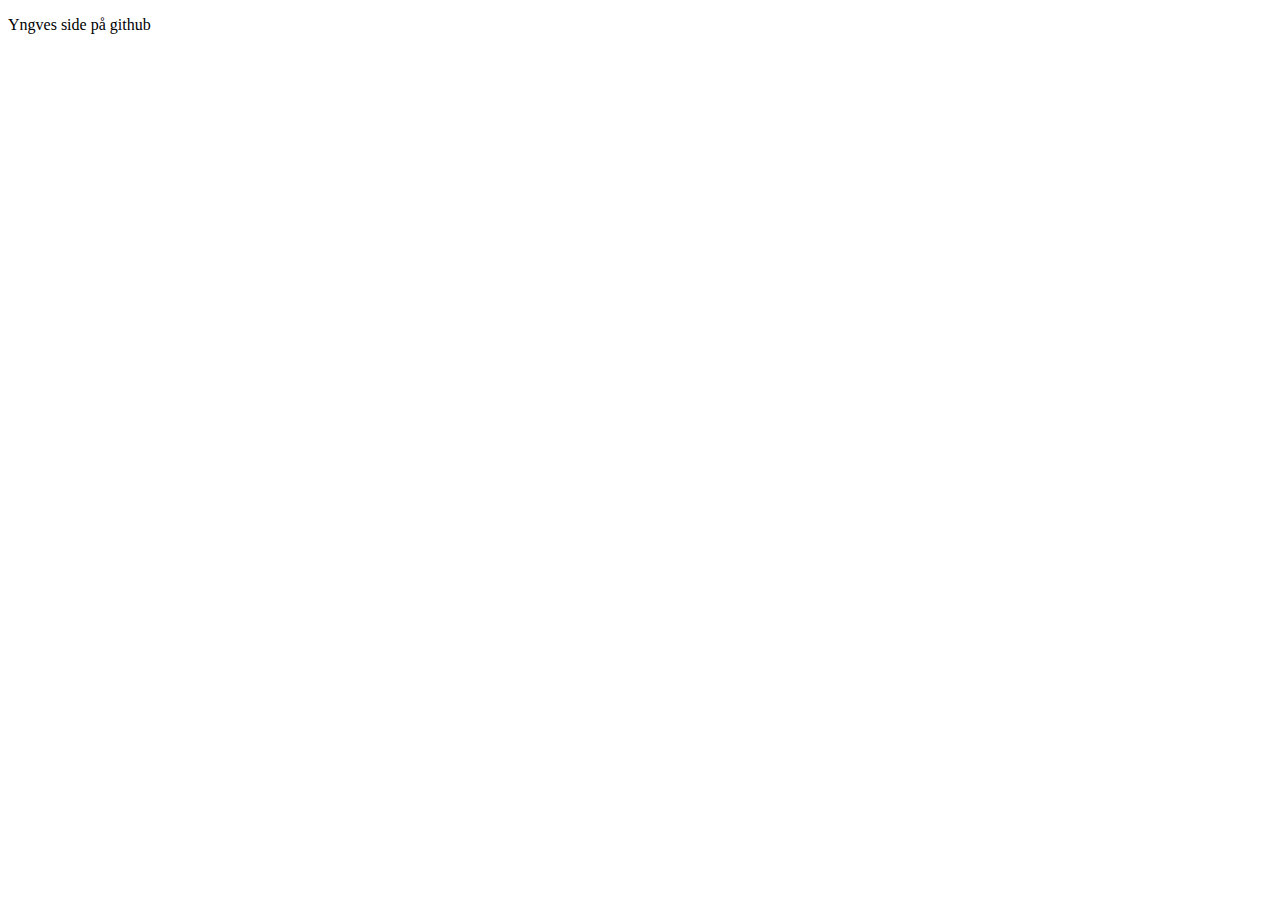
==== index.html @ 2c5fe55e "Create index.html" ====
<!DOCTYPE html>
<html lang="en">
<head>
    <meta charset="UTF-8">
    <meta name="viewport" content="width=device-width, initial-scale=1.0">
    <title>Document</title>
</head>
<body>
    <p>Yngves side på github</p>
</body>
</html>
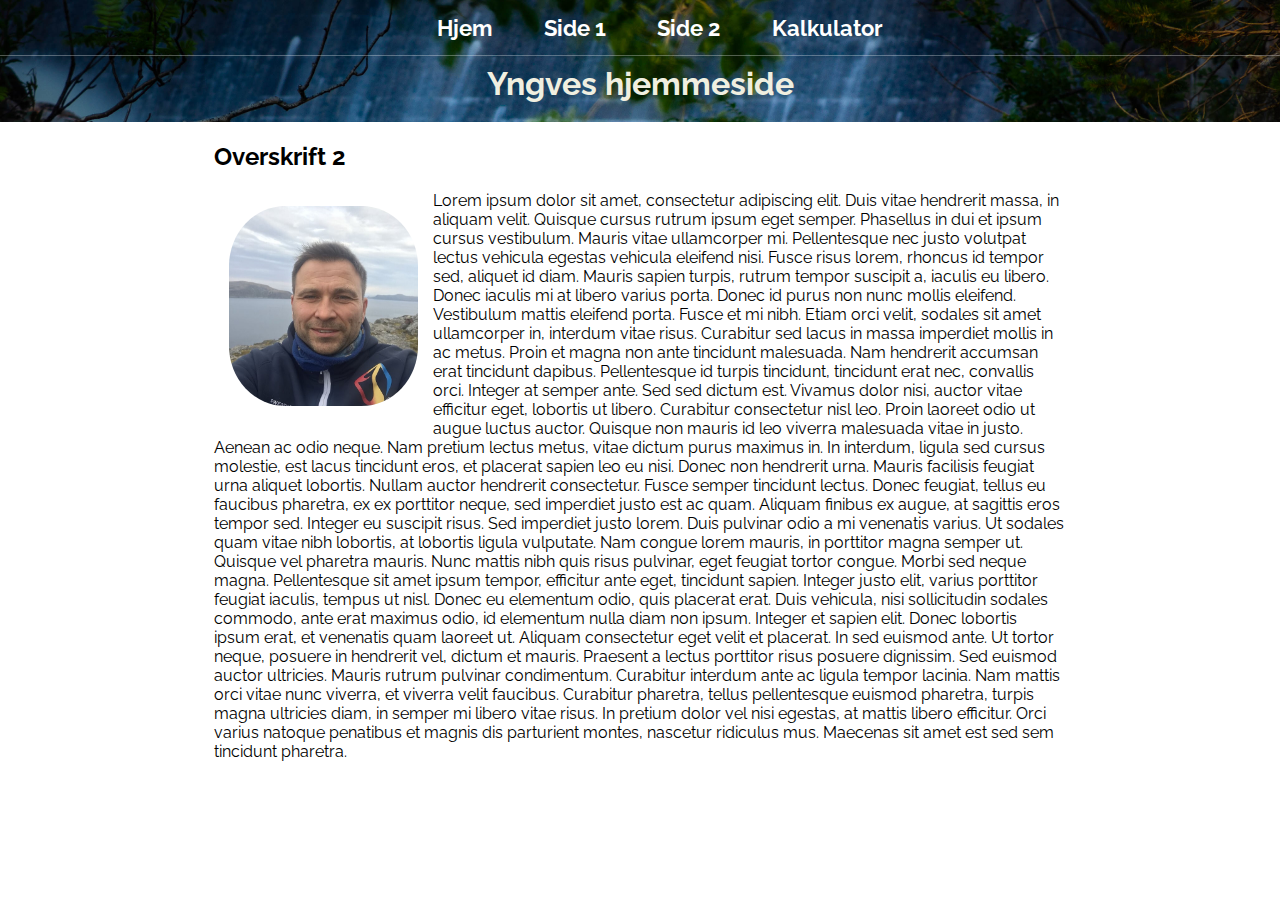
==== commit 4ee03f2e: "new update" ====
--- a/index.html
+++ b/index.html
@@ -1,11 +1,69 @@
-<!DOCTYPE html>
-<html lang="en">
+<!DOCTYPE HTML>
+<html>
 <head>
-    <meta charset="UTF-8">
-    <meta name="viewport" content="width=device-width, initial-scale=1.0">
-    <title>Document</title>
+   <title>Yngves side</title>
+   <link rel="stylesheet" href="css/myStyle.css">
+    
 </head>
+
 <body>
-    <p>Yngves side på github</p>
+   <header class="main-content">
+      <nav class="navigation">
+         <ul>
+            <li><a href="index.html">Hjem</a></li>
+            <li><a href="side1.html">Side 1</a></li>
+            <li><a href="side2.html">Side 2</a></li>
+            <li><a href="calculator.html">Kalkulator</a></li>
+         </ul> 
+      </nav>
+
+      <h1 class="main-header">Yngves hjemmeside</h1>
+   </header>   
+   
+   <section class="content-section container">
+      <h2 class="section-header">Overskrift 2</h2>
+      <img src="img/yngve.jpg" class="img-yngve"/>
+      <p>Lorem ipsum dolor sit amet, consectetur adipiscing elit. Duis vitae hendrerit massa, 
+         in aliquam velit. Quisque cursus rutrum ipsum eget semper. Phasellus in dui et ipsum 
+         cursus vestibulum. Mauris vitae ullamcorper mi. Pellentesque nec justo volutpat lectus 
+         vehicula egestas vehicula eleifend nisi. Fusce risus lorem, rhoncus id tempor sed, 
+         aliquet id diam. Mauris sapien turpis, rutrum tempor suscipit a, iaculis eu libero. 
+         Donec iaculis mi at libero varius porta. Donec id purus non nunc mollis eleifend. 
+         Vestibulum mattis eleifend porta. Fusce et mi nibh. Etiam orci velit, sodales sit amet 
+         ullamcorper in, interdum vitae risus. Curabitur sed lacus in massa imperdiet mollis in 
+         ac metus. Proin et magna non ante tincidunt malesuada. Nam hendrerit accumsan erat 
+         tincidunt dapibus. Pellentesque id turpis tincidunt, tincidunt erat nec, convallis orci.
+         
+         Integer at semper ante. Sed sed dictum est. Vivamus dolor nisi, auctor vitae efficitur 
+         eget, lobortis ut libero. Curabitur consectetur nisl leo. Proin laoreet odio ut augue 
+         luctus auctor. Quisque non mauris id leo viverra malesuada vitae in justo. Aenean ac 
+         odio neque. Nam pretium lectus metus, vitae dictum purus maximus in. In interdum, ligula 
+         sed cursus molestie, est lacus tincidunt eros, et placerat sapien leo eu nisi. Donec non 
+         hendrerit urna. Mauris facilisis feugiat urna aliquet lobortis. Nullam auctor hendrerit 
+         consectetur. Fusce semper tincidunt lectus. Donec feugiat, tellus eu faucibus pharetra, 
+         ex ex porttitor neque, sed imperdiet justo est ac quam. Aliquam finibus ex augue, at 
+         sagittis eros tempor sed. Integer eu suscipit risus.
+
+         Sed imperdiet justo lorem. Duis pulvinar odio a mi venenatis varius. Ut sodales quam 
+         vitae nibh lobortis, at lobortis ligula vulputate. Nam congue lorem mauris, in porttitor 
+         magna semper ut. Quisque vel pharetra mauris. Nunc mattis nibh quis risus pulvinar, eget 
+         feugiat tortor congue. Morbi sed neque magna. Pellentesque sit amet ipsum tempor, 
+         efficitur ante eget, tincidunt sapien. Integer justo elit, varius porttitor feugiat 
+         iaculis, tempus ut nisl. Donec eu elementum odio, quis placerat erat. Duis vehicula, 
+         nisi sollicitudin sodales commodo, ante erat maximus odio, id elementum nulla diam non 
+         ipsum. Integer et sapien elit. Donec lobortis ipsum erat, et venenatis quam laoreet ut. 
+         Aliquam consectetur eget velit et placerat. In sed euismod ante.
+         Ut tortor neque, posuere in hendrerit vel, dictum et mauris. Praesent a lectus porttitor 
+         risus posuere dignissim. Sed euismod auctor ultricies. Mauris rutrum pulvinar condimentum. 
+         Curabitur interdum ante ac ligula tempor lacinia. Nam mattis orci vitae nunc viverra, 
+         et viverra velit faucibus. Curabitur pharetra, tellus pellentesque euismod pharetra, 
+         turpis magna ultricies diam, in semper mi libero vitae risus. In pretium dolor vel nisi 
+         egestas, at mattis libero efficitur. Orci varius natoque penatibus et magnis dis parturient 
+         montes, nascetur ridiculus mus. Maecenas sit amet est sed sem tincidunt pharetra.
+      </p>
+   </section>
+   
+   
 </body>
-</html>+</html>
+
--- a/css/myStyle.css
+++ b/css/myStyle.css
@@ -0,0 +1,78 @@
+@import url('https://fonts.googleapis.com/css2?family=Raleway:ital,wght@1,300&display=swap');
+
+*{
+    box-sizing: border-box;
+    font-family: Raleway;
+    color: aaaaff;
+}
+
+html body{
+    margin: 0;
+    padding:0;
+}
+
+.navigation{
+    text-align: center;
+    font-size: 1.4em;
+    font-weight: bolder;
+    border-bottom: 1px solid rgba(255,255,255,.3);
+}
+.navigation ul{
+    margin:0;
+}
+
+.main-content{
+    padding: 2px 0px 10px 0;
+    background-color: rgba(90, 90, 100, .2);
+    background-image: url("../img/blefjell.JPG");
+    /*background-blend-mode: lighten;*/
+    background-size: cover;
+    padding-bottom: 20px;
+}
+
+.navigation li{
+    display: inline;
+    list-style: none;
+    padding: 0 10px;
+    width:fit-content;  
+}
+
+.navigation a {
+    display: inline-block;
+    text-decoration: none;
+    padding:.6em;
+    color:white;
+}
+
+.navigation a:hover{
+    background-color: rgba(80, 70,200, 200) ;
+    background-color: rgb(89, 170, 207, 20);
+    border-radius: 25px;
+}
+
+.main-header{
+    color: #f0efe0;
+    text-align: center;
+    margin:0;
+    font-size: 2em;
+    padding-top: .3em;
+}
+
+.content-section {
+    margin:1em;
+}
+.container {
+    max-width: 900px;
+    margin: 0 auto;
+    padding: 0 1.5em;
+}
+
+.img-yngve {
+    float: left;
+    height: 200px;
+    margin: 15px;
+    border-radius: 30%;
+
+}
+
+
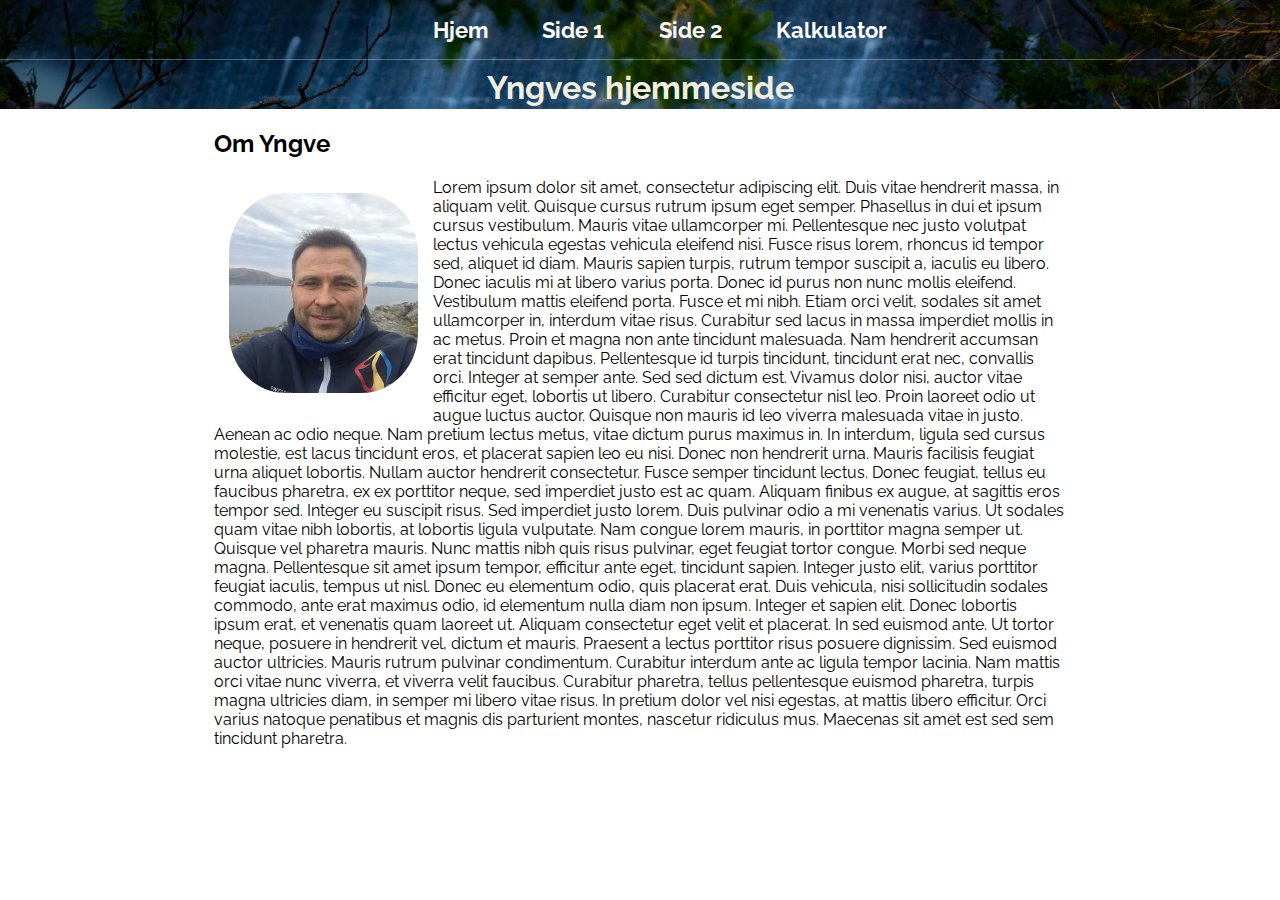
==== commit 31baf6b9: "update" ====
--- a/index.html
+++ b/index.html
@@ -7,7 +7,7 @@
 </head>
 
 <body>
-   <header class="main-content">
+   <header class="header-content">
       <nav class="navigation">
          <ul>
             <li><a href="index.html">Hjem</a></li>
@@ -21,7 +21,7 @@
    </header>   
    
    <section class="content-section container">
-      <h2 class="section-header">Overskrift 2</h2>
+      <h2 class="section-header">Om Yngve</h2>
       <img src="img/yngve.jpg" class="img-yngve"/>
       <p>Lorem ipsum dolor sit amet, consectetur adipiscing elit. Duis vitae hendrerit massa, 
          in aliquam velit. Quisque cursus rutrum ipsum eget semper. Phasellus in dui et ipsum 
--- a/css/myStyle.css
+++ b/css/myStyle.css
@@ -21,20 +21,19 @@
     margin:0;
 }
 
-.main-content{
+.header-content{
     padding: 2px 0px 10px 0;
     background-color: rgba(90, 90, 100, .2);
     background-image: url("../img/blefjell.JPG");
     /*background-blend-mode: lighten;*/
     background-size: cover;
-    padding-bottom: 20px;
+    padding-bottom: 3px;
 }
 
 .navigation li{
-    display: inline;
+    display: inline-block;
     list-style: none;
-    padding: 0 10px;
-    width:fit-content;  
+    padding: 2px .5em; 
 }
 
 .navigation a {
@@ -66,13 +65,15 @@
     margin: 0 auto;
     padding: 0 1.5em;
 }
+.section-header{
+    text-align: left;
+}
 
 .img-yngve {
     float: left;
     height: 200px;
     margin: 15px;
     border-radius: 30%;
-
 }
 
 
